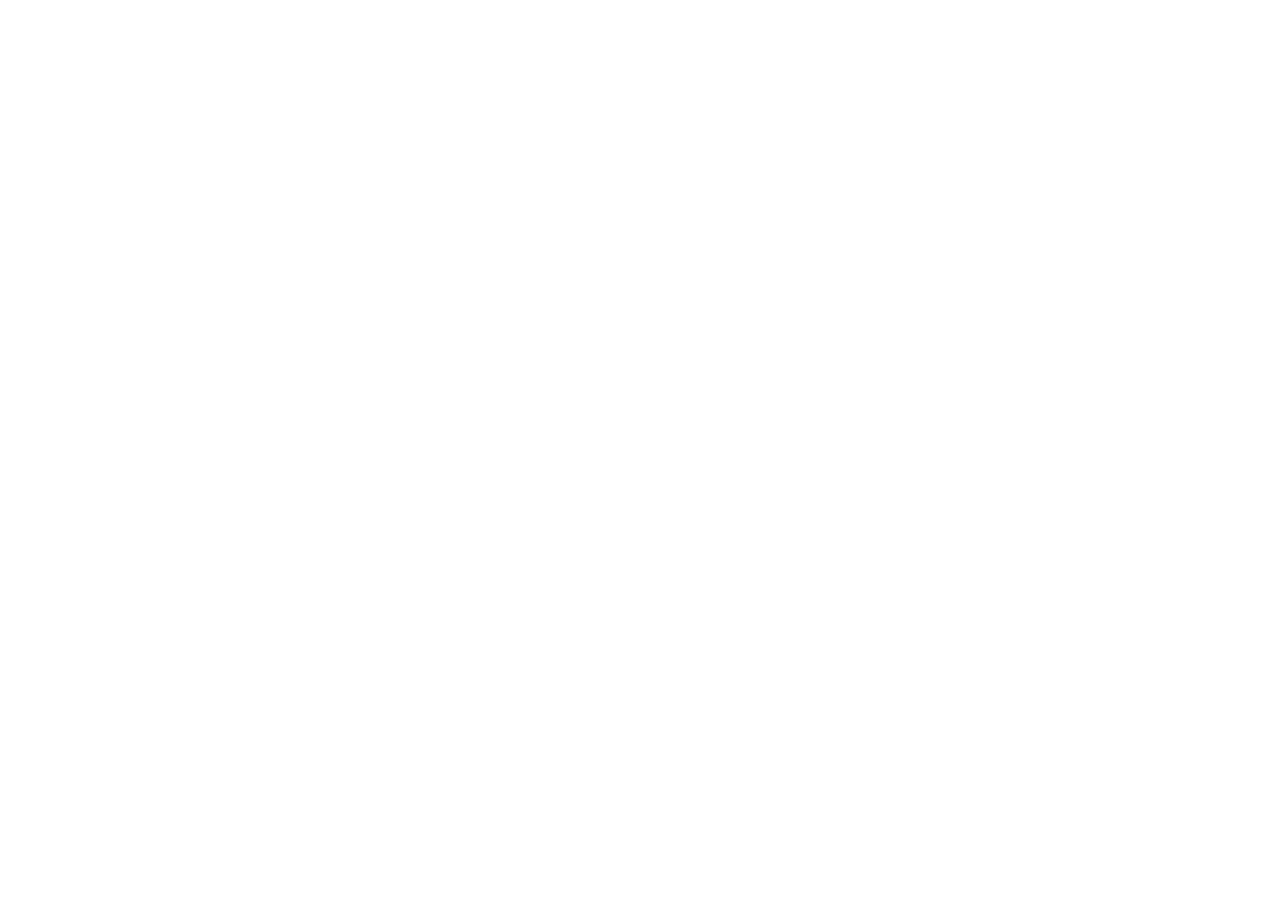
==== src/main/resources/templates/index.html @ 3fdbbd08 "ESTUDIEN MIERDAS" ====
<!DOCTYPE html>
<html lang="en" xmlns:th="http://www.thymeleaf.org"
      xmlns:sec="http://www.thymeleaf.org/extras/spring-security">
<head th:insert="base :: head(index)">
</head>
<body>
    <nav th:insert="base :: navbar"></nav>

    <div class="container" id="contenido">
        <!-- Contenido -->
    </div>
</body>
</html>
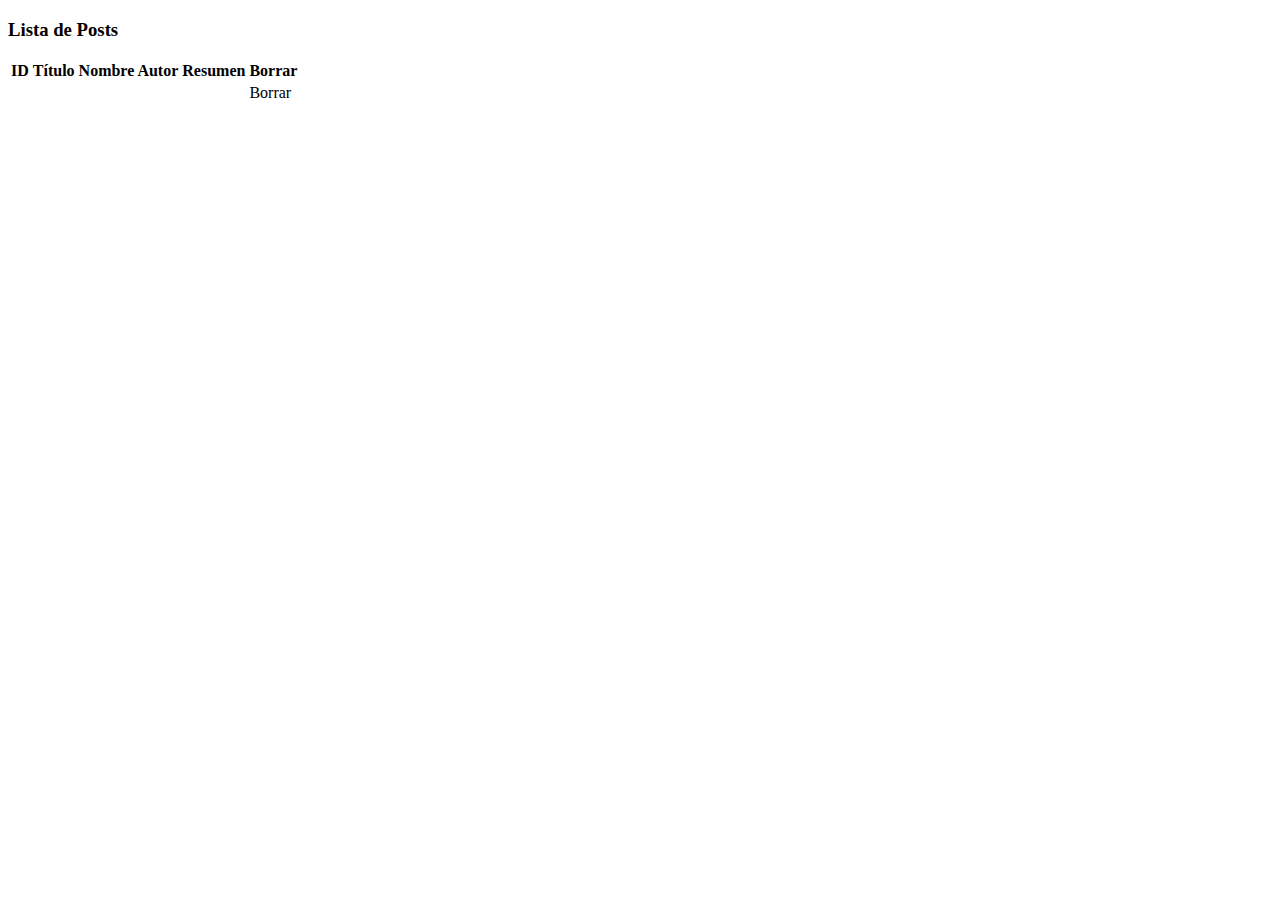
==== commit e1e09397: "5" ====
--- a/src/main/resources/templates/index.html
+++ b/src/main/resources/templates/index.html
@@ -7,7 +7,29 @@
     <nav th:insert="base :: navbar"></nav>
 
     <div class="container" id="contenido">
-        <!-- Contenido -->
+        <h3>Lista de Posts</h3>
+        <table>
+            <thead>
+                <tr>
+                    <th>ID</th>
+                    <th>Título</th>
+                    <th>Nombre Autor</th>
+                    <th>Resumen</th>
+                    <th sec:authorize="hasAnyAuthority('admin')">Borrar</th>
+                </tr>
+            </thead>
+            <tbody>
+                <tr th:each="x:${lista}">
+                    <td th:text="${x.id_post}"></td>
+                    <td th:text="${x.title}"></td>
+                    <td th:text="${x.author.firstname + ' ' + x.author.lastname}"></td>
+                    <td th:text="${x.summary}"></td>
+                    <td sec:authorize="hasAnyAuthority('admin')">
+                        <a class="btn btn-danger" th:href="@{/posts/borrar(id=${x.id_post})}">Borrar</a>
+                    </td>
+                </tr>
+            </tbody>
+        </table>
     </div>
 </body>
 </html>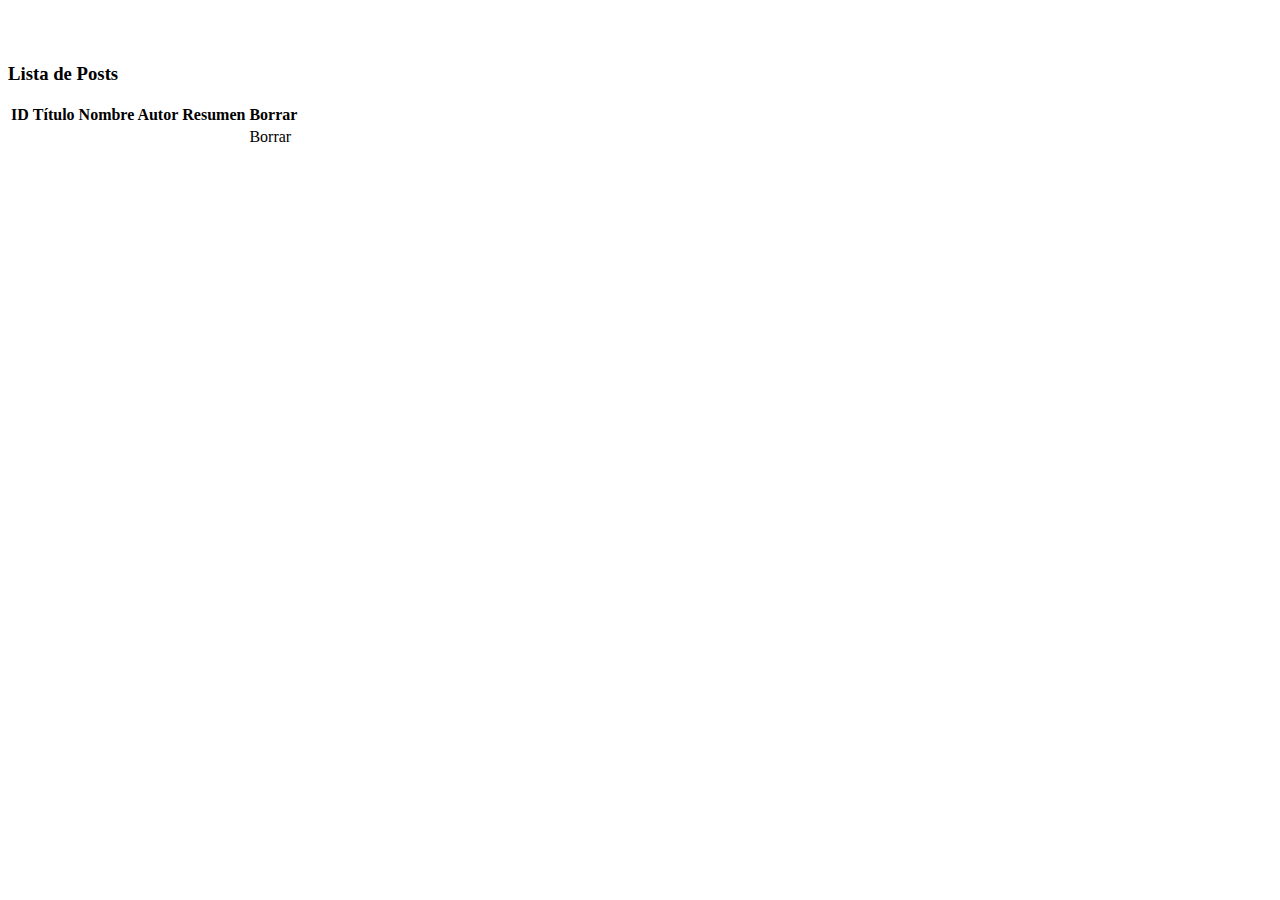
==== commit a1e949ba: "Merge branch 'master' of https://github.com/mionks27/CAGADAS" ====
--- a/src/main/resources/templates/index.html
+++ b/src/main/resources/templates/index.html
@@ -6,13 +6,15 @@
 <body>
     <nav th:insert="base :: navbar"></nav>
 
-    <div class="container" id="contenido">
+    <div class="container" id="contenido" >
+        <br><br>
         <h3>Lista de Posts</h3>
+        <div th:if="${msg!=null}" th:text="${msg}" class="alert"></div>
         <table>
             <thead>
-                <tr>
+                <tr  style="text-align: center">
                     <th>ID</th>
-                    <th>Título</th>
+                    <th >Título</th>
                     <th>Nombre Autor</th>
                     <th>Resumen</th>
                     <th sec:authorize="hasAnyAuthority('admin')">Borrar</th>
